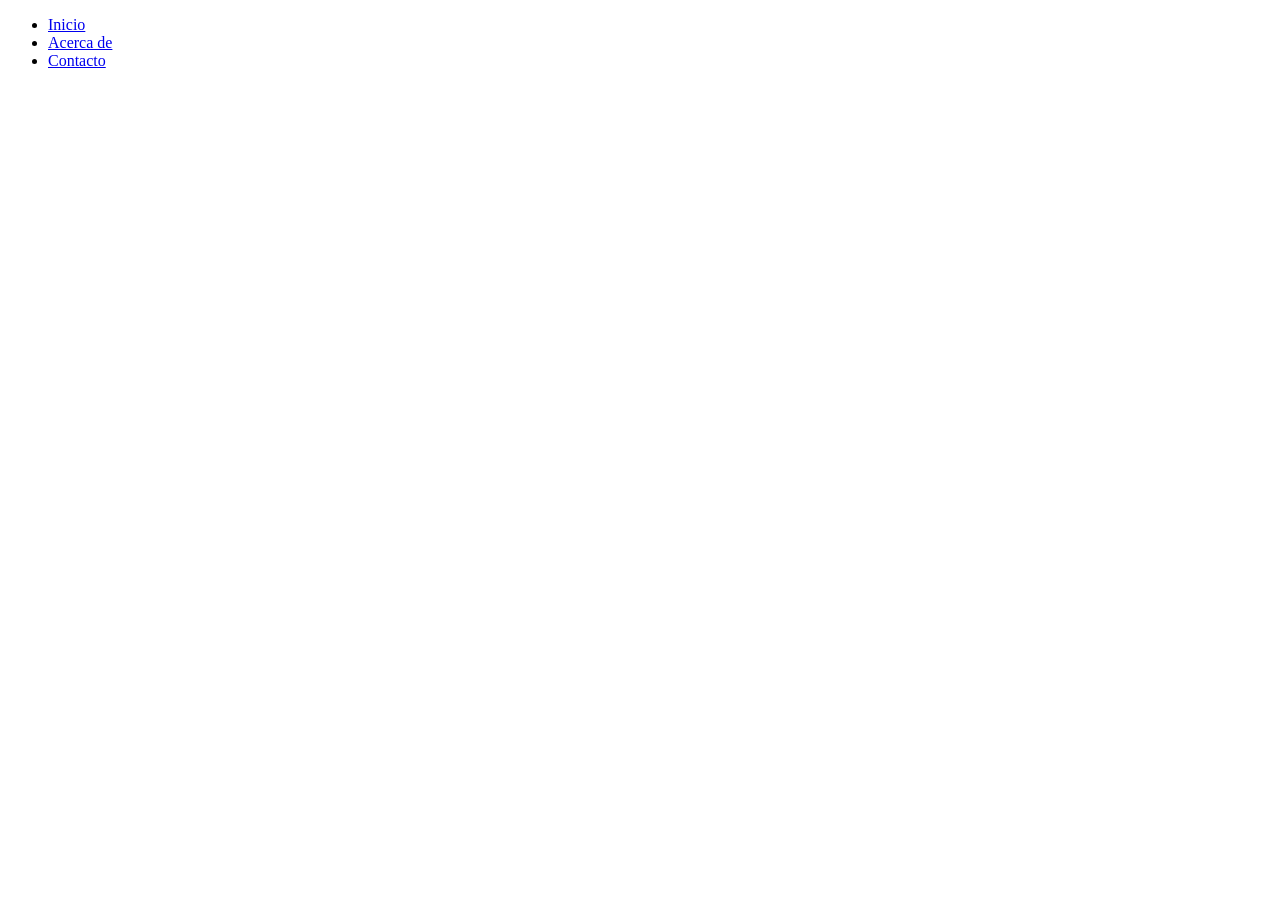
==== about.html @ e3fa58f7 "Add files via upload" ====
<!DOCTYPE html>
<html lang="en">
<head>
    <meta charset="UTF-8">
    <meta name="viewport" content="width=device-width, initial-scale=1.0">
    <title>Document</title>
    <link href="/css/estilos.css" rel="stylesheet">
</head>
<body>
    <ul>
        <li><a href="index.html">Inicio</a></li>
        <li><a href="about.html">Acerca de</a></li>
        <li><a href="contacto.html">Contacto</a></li>
    </ul>
</body>
</html>
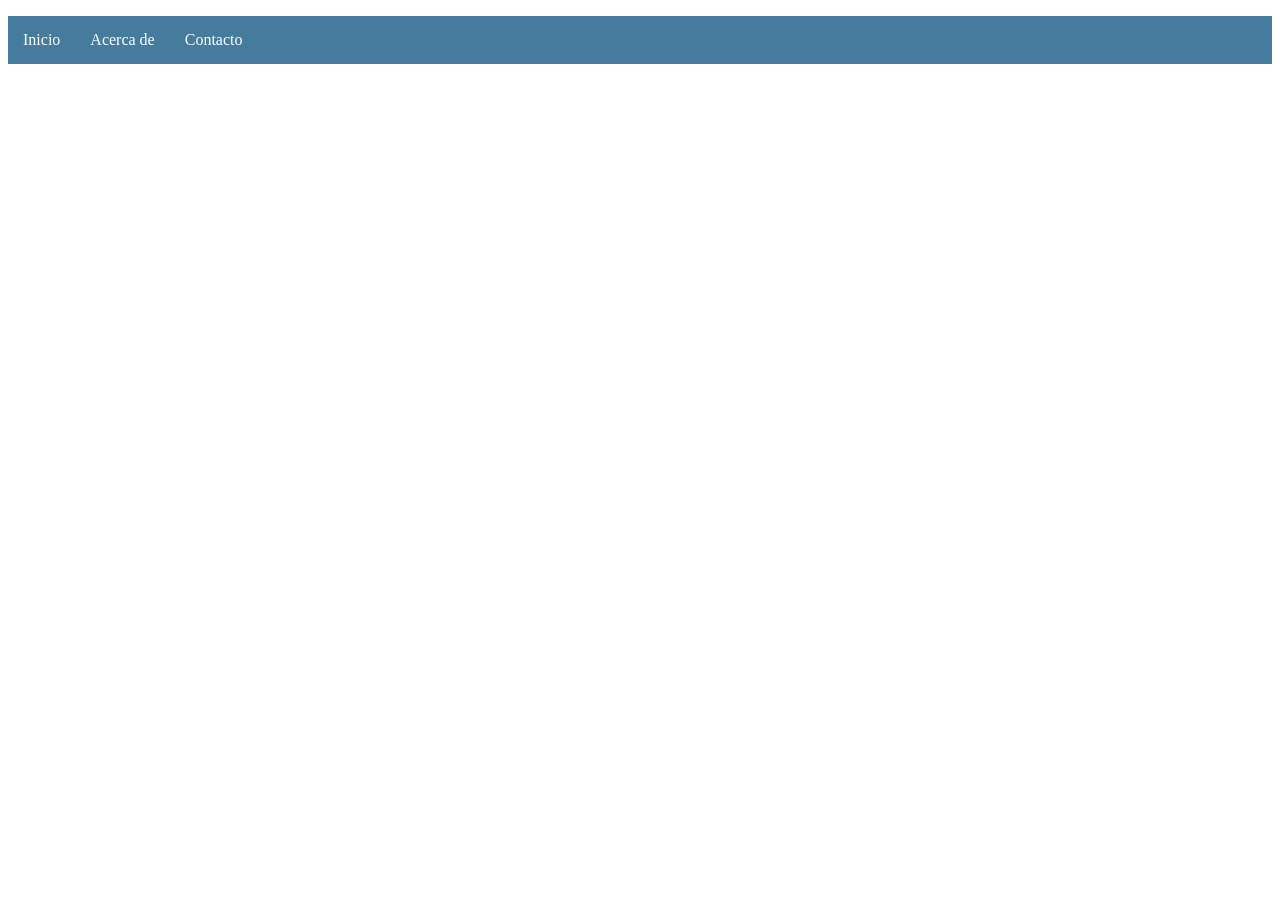
==== commit ec550829: "Format HTML structure and update stylesheet link" ====
--- a/about.html
+++ b/about.html
@@ -4,7 +4,7 @@
     <meta charset="UTF-8">
     <meta name="viewport" content="width=device-width, initial-scale=1.0">
     <title>Document</title>
-    <link href="/css/estilos.css" rel="stylesheet">
+    <link href="/estilos.css" rel="stylesheet">
 </head>
 <body>
     <ul>
@@ -13,4 +13,4 @@
         <li><a href="contacto.html">Contacto</a></li>
     </ul>
 </body>
-</html>+</html>
--- a/estilos.css
+++ b/estilos.css
@@ -0,0 +1,22 @@
+h1{
+    color: #1d3557;
+}
+ul{
+    list-style-type: none;
+    padding: 0;
+    background-color: #457b9d;
+    overflow: hidden;
+}
+li{
+    float: left;
+}
+li a{
+    display: block;
+    color: white;
+    text-align: center;
+    padding: 15px;
+    text-decoration: none;
+}
+li a:hover{
+    background-color: #1d3557;
+}
